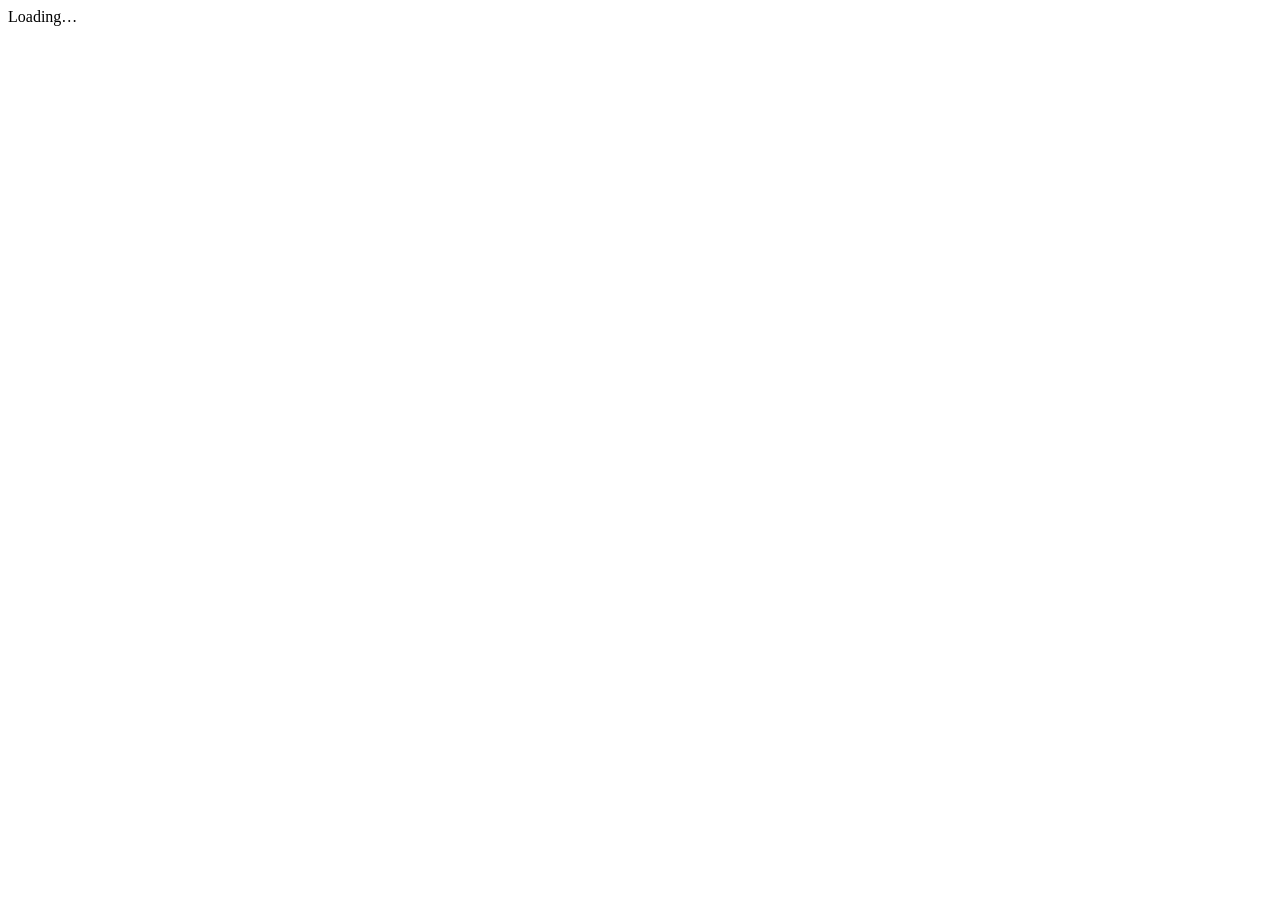
==== index.html @ f38e732e "Add admin-managed Links page; version all module imports for cache-busting Co-Authored-By: Claude Op" ====
<!DOCTYPE html>
<html lang="en">
<head>
  <meta charset="utf-8">
  <meta name="viewport" content="width=device-width, initial-scale=1, viewport-fit=cover">
  <meta name="theme-color" content="#0d0f13">
  <meta name="robots" content="noindex, nofollow">
  <meta name="apple-mobile-web-app-capable" content="yes">
  <meta name="mobile-web-app-capable" content="yes">
  <meta name="apple-mobile-web-app-status-bar-style" content="black-translucent">
  <meta name="apple-mobile-web-app-title" content="BTS">
  <title>BTS – Team</title>
  <link rel="manifest" href="manifest.webmanifest">
  <link rel="icon" href="icon.svg" type="image/svg+xml">
  <link rel="apple-touch-icon" href="icon-192.png">
  <link rel="stylesheet" href="css/app.css?v=5">
</head>
<body>
  <div id="app"><div class="loading">Loading…</div></div>
  <noscript>BTS needs JavaScript.</noscript>
  <script type="module" src="js/app.js?v=5"></script>
</body>
</html>
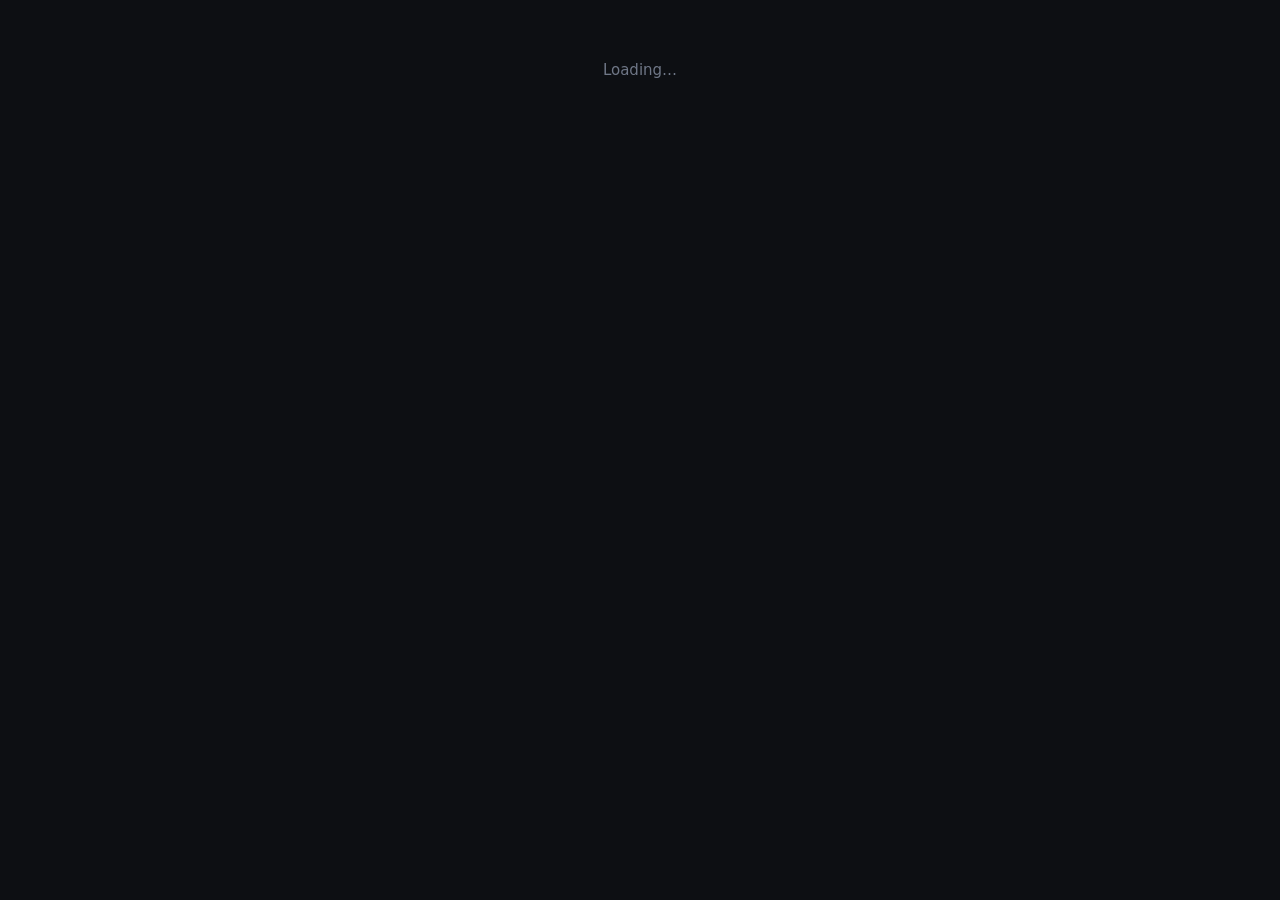
==== commit 1b4447a8: "Add Expenses: one-off/repeating, company/artist/booking, paid tracking; shown in calendar, home, sum" ====
--- a/index.html
+++ b/index.html
@@ -13,11 +13,11 @@
   <link rel="manifest" href="manifest.webmanifest">
   <link rel="icon" href="icon.svg" type="image/svg+xml">
   <link rel="apple-touch-icon" href="icon-192.png">
-  <link rel="stylesheet" href="css/app.css?v=5">
+  <link rel="stylesheet" href="css/app.css?v=9">
 </head>
 <body>
   <div id="app"><div class="loading">Loading…</div></div>
   <noscript>BTS needs JavaScript.</noscript>
-  <script type="module" src="js/app.js?v=5"></script>
+  <script type="module" src="js/app.js?v=9"></script>
 </body>
 </html>
--- a/css/app.css
+++ b/css/app.css
@@ -0,0 +1,174 @@
+:root{
+  --bg:#0d0f13; --bg2:#14171d; --card:#191d25; --card2:#20252f; --line:#2a303c; --line2:#363d4b;
+  --tx:#e6e8ec; --tx2:#a3aab8; --tx3:#6f7787;
+  --acc:#6ea8fe; --acc2:#3d7ef5; --ok:#34d399; --warn:#fbbf24; --bad:#f87171;
+  --shoot:#f59e0b; --recording:#22d3ee; --management:#a78bfa; --meeting:#34d399; --expense:#f87171; --unsorted:#94a3b8;
+  --r:12px; --r2:8px;
+  --font: system-ui,-apple-system,"Segoe UI",Roboto,"Helvetica Neue",Arial,sans-serif;
+}
+*{box-sizing:border-box}
+html,body{margin:0;height:100%;background:var(--bg);color:var(--tx);font:15px/1.45 var(--font);-webkit-text-size-adjust:100%}
+a{color:var(--acc);text-decoration:none}
+a:hover{text-decoration:underline}
+h1,h2,h3,h4{margin:0 0 .5em;line-height:1.2}
+h1{font-size:1.5rem} h2{font-size:1.15rem} h3{font-size:1rem}
+p{margin:.3em 0 .8em}
+small,.muted{color:var(--tx2)} .dim{color:var(--tx3)}
+hr{border:0;border-top:1px solid var(--line);margin:16px 0}
+button,input,select,textarea{font:inherit;color:inherit}
+input,select,textarea{width:100%;background:var(--bg2);border:1px solid var(--line2);border-radius:var(--r2);padding:10px 11px;outline:none;min-height:42px}
+textarea{min-height:80px;resize:vertical}
+input:focus,select:focus,textarea:focus{border-color:var(--acc)}
+input[type=checkbox]{width:auto;min-height:0;accent-color:var(--acc)}
+input[type=file]{padding:8px}
+label{display:block;font-size:.82rem;color:var(--tx2);margin:0 0 4px}
+.field{margin-bottom:12px}
+.row{display:flex;gap:10px;flex-wrap:wrap}
+.row>*{flex:1 1 140px;min-width:0}
+.row.tight>*{flex:0 0 auto}
+.btn{display:inline-flex;align-items:center;justify-content:center;gap:6px;background:var(--card2);border:1px solid var(--line2);border-radius:var(--r2);padding:9px 14px;cursor:pointer;min-height:40px;white-space:nowrap}
+.btn:hover{border-color:var(--tx3)}
+.btn.primary{background:var(--acc2);border-color:var(--acc2);color:#fff}
+.btn.primary:hover{background:#4c8bf7}
+.btn.danger{color:var(--bad);border-color:#5a2a2a}
+.btn.ghost{background:transparent}
+.btn.sm{padding:5px 10px;min-height:32px;font-size:.85rem}
+.btn:disabled{opacity:.45;cursor:not-allowed}
+.btns{display:flex;gap:8px;flex-wrap:wrap;align-items:center}
+.spacer{flex:1}
+
+/* layout */
+#app{min-height:100%}
+.shell{display:flex;min-height:100vh}
+.side{width:230px;flex:0 0 230px;background:var(--bg2);border-right:1px solid var(--line);padding:16px 10px;position:sticky;top:0;height:100vh;overflow:auto}
+.brand{font-weight:800;letter-spacing:.08em;font-size:1.2rem;padding:4px 10px 16px}
+.brand span{color:var(--acc)}
+.nav a{display:flex;align-items:center;gap:10px;padding:9px 12px;border-radius:var(--r2);color:var(--tx2);margin-bottom:2px}
+.nav a:hover{background:var(--card);text-decoration:none;color:var(--tx)}
+.nav a.on{background:var(--card2);color:var(--tx)}
+.nav .ico{width:20px;text-align:center}
+.nav .sep{height:1px;background:var(--line);margin:10px 6px}
+.main{flex:1;min-width:0;padding:22px 26px 100px;max-width:1200px}
+.topbar{display:flex;align-items:center;gap:10px;margin-bottom:18px;flex-wrap:wrap}
+.topbar h1{margin:0;flex:1}
+.bottom{display:none}
+@media (max-width:900px){
+  .side{display:none}
+  .main{padding:14px 12px 96px}
+  .bottom{display:flex;position:fixed;left:0;right:0;bottom:0;z-index:30;background:var(--bg2);border-top:1px solid var(--line);padding:6px 4px calc(6px + env(safe-area-inset-bottom))}
+  .bottom a{flex:1;display:flex;flex-direction:column;align-items:center;gap:2px;color:var(--tx2);font-size:.7rem;padding:4px 0}
+  .bottom a.on{color:var(--tx)}
+  .bottom a .ico{font-size:1.25rem;line-height:1}
+  .bottom a.plus .ico{background:var(--acc2);color:#fff;width:42px;height:42px;border-radius:50%;display:flex;align-items:center;justify-content:center;font-size:1.6rem;margin-top:-14px;box-shadow:0 4px 14px #0008}
+  h1{font-size:1.3rem}
+}
+
+/* cards & lists */
+.card{background:var(--card);border:1px solid var(--line);border-radius:var(--r);padding:16px;margin-bottom:14px}
+.card.flat{padding:0;overflow:hidden}
+.card h2{display:flex;align-items:center;gap:8px}
+.grid{display:grid;gap:14px;grid-template-columns:repeat(auto-fill,minmax(260px,1fr))}
+.grid2{display:grid;gap:14px;grid-template-columns:1fr 1fr}
+@media (max-width:900px){.grid2{grid-template-columns:1fr}}
+.list{display:flex;flex-direction:column}
+.item{display:flex;gap:12px;align-items:flex-start;padding:12px 14px;border-bottom:1px solid var(--line);cursor:pointer}
+.item:last-child{border-bottom:0}
+.item:hover{background:var(--card2)}
+.item .bar{width:4px;align-self:stretch;border-radius:4px;flex:0 0 4px}
+.item .body{flex:1;min-width:0}
+.item .t{font-weight:600}
+.item .meta{color:var(--tx2);font-size:.85rem;display:flex;gap:4px 12px;flex-wrap:wrap;margin-top:2px}
+.item .right{text-align:right;font-size:.85rem;color:var(--tx2);white-space:nowrap}
+.empty{padding:22px;text-align:center;color:var(--tx3)}
+.badge{display:inline-flex;align-items:center;gap:4px;padding:2px 8px;border-radius:99px;font-size:.75rem;background:var(--card2);border:1px solid var(--line2);color:var(--tx2);white-space:nowrap}
+.badge.ok{color:var(--ok);border-color:#1f5a46}
+.badge.warn{color:var(--warn);border-color:#6b5414}
+.badge.bad{color:var(--bad);border-color:#6b2a2a}
+.badge.acc{color:var(--acc);border-color:#2b4a7a}
+.t-shoot{--c:var(--shoot)} .t-recording{--c:var(--recording)} .t-management{--c:var(--management)} .t-unsorted{--c:var(--unsorted)} .t-meeting{--c:var(--meeting)} .t-expense{--c:var(--expense)}
+.tdot{display:inline-block;width:9px;height:9px;border-radius:50%;background:var(--c)}
+.item .bar{background:var(--c,var(--line2))}
+.stats{display:grid;grid-template-columns:repeat(auto-fill,minmax(130px,1fr));gap:10px}
+.stat{background:var(--bg2);border:1px solid var(--line);border-radius:var(--r2);padding:10px 12px}
+.stat .v{font-size:1.25rem;font-weight:700}
+.stat .k{font-size:.78rem;color:var(--tx2)}
+.kv{display:grid;grid-template-columns:140px 1fr;gap:6px 12px;font-size:.92rem}
+.kv>div:nth-child(odd){color:var(--tx2)}
+@media (max-width:600px){.kv{grid-template-columns:1fr}.kv>div:nth-child(odd){margin-top:6px}}
+.pre{white-space:pre-wrap}
+.tabs{display:flex;gap:6px;margin-bottom:14px;flex-wrap:wrap}
+.tabs button{background:transparent;border:1px solid var(--line2);color:var(--tx2);border-radius:99px;padding:6px 14px;cursor:pointer}
+.tabs button.on{background:var(--card2);color:var(--tx);border-color:var(--tx3)}
+table{width:100%;border-collapse:collapse;font-size:.9rem}
+th,td{padding:9px 10px;border-bottom:1px solid var(--line);text-align:left;vertical-align:top}
+th{color:var(--tx2);font-weight:500;font-size:.8rem}
+.tablewrap{overflow-x:auto}
+tr.click{cursor:pointer} tr.click:hover{background:var(--card2)}
+
+/* chips */
+.chips{display:flex;flex-wrap:wrap;gap:6px}
+.chip{display:inline-flex;align-items:center;gap:6px;padding:6px 11px;border-radius:99px;border:1px solid var(--line2);background:var(--bg2);cursor:pointer;font-size:.86rem;user-select:none}
+.chip.on{background:#1d3357;border-color:var(--acc);color:#fff}
+.chip.busy{border-color:#6b2a2a;color:var(--bad)}
+.chip.busy.on{background:#4a1f1f}
+.chip.off{opacity:.45}
+.chip small{color:inherit;opacity:.7}
+.group-label{font-size:.75rem;text-transform:uppercase;letter-spacing:.06em;color:var(--tx3);margin:10px 0 6px}
+
+/* alerts */
+.alert{border:1px solid;border-radius:var(--r2);padding:10px 12px;margin-bottom:8px;font-size:.9rem}
+.alert.bad{border-color:#6b2a2a;background:#2a1414}
+.alert.warn{border-color:#6b5414;background:#2a2210}
+.alert.info{border-color:#2b4a7a;background:#121e33}
+.alert .btns{margin-top:8px}
+.alert b{color:#fff}
+
+/* modal */
+.modal-bg{position:fixed;inset:0;background:#000a;z-index:50;display:flex;align-items:flex-start;justify-content:center;padding:30px 12px;overflow:auto}
+.modal{background:var(--card);border:1px solid var(--line2);border-radius:14px;width:100%;max-width:720px;padding:18px 18px 14px;box-shadow:0 20px 60px #000b}
+.modal.wide{max-width:920px}
+.modal .mh{display:flex;align-items:center;gap:10px;margin-bottom:14px}
+.modal .mh h2{margin:0;flex:1}
+.modal .mf{display:flex;gap:8px;flex-wrap:wrap;justify-content:flex-end;border-top:1px solid var(--line);padding-top:12px;margin-top:6px;position:sticky;bottom:-14px;background:var(--card);padding-bottom:4px}
+.x{background:none;border:0;color:var(--tx2);font-size:1.4rem;cursor:pointer;padding:0 6px}
+@media (max-width:600px){.modal-bg{padding:0}.modal{border-radius:0;min-height:100%;border:0}}
+.section{border-top:1px solid var(--line);padding-top:12px;margin-top:6px}
+.section>h3{font-size:.85rem;text-transform:uppercase;letter-spacing:.06em;color:var(--tx2)}
+
+/* calendar */
+.cal{display:grid;grid-template-columns:repeat(7,1fr);border:1px solid var(--line);border-radius:var(--r);overflow:hidden;background:var(--line);gap:1px}
+.cal .dow{background:var(--bg2);padding:6px;font-size:.75rem;color:var(--tx2);text-align:center}
+.cal .day{background:var(--card);min-height:108px;padding:5px;cursor:pointer;overflow:hidden}
+.cal .day:hover{background:var(--card2)}
+.cal .day.out{background:#14171d;color:var(--tx3)}
+.cal .day.today .n{background:var(--acc2);color:#fff;border-radius:99px;padding:0 7px}
+.cal .day.sel{outline:2px solid var(--acc);outline-offset:-2px}
+.cal .n{font-size:.8rem;display:inline-block;margin-bottom:3px}
+.cal .ev{display:block;font-size:.74rem;padding:2px 5px;border-radius:5px;margin-bottom:2px;background:color-mix(in srgb,var(--c) 22%,transparent);border-left:3px solid var(--c);white-space:nowrap;overflow:hidden;text-overflow:ellipsis}
+.cal .more{font-size:.72rem;color:var(--tx2)}
+.cal .dots{display:none}
+@media (max-width:700px){
+  .cal .day{min-height:54px;padding:3px}
+  .cal .ev,.cal .more{display:none}
+  .cal .dots{display:flex;gap:3px;flex-wrap:wrap}
+  .cal .dots i{width:7px;height:7px;border-radius:50%;background:var(--c)}
+}
+
+/* misc */
+.toast{position:fixed;left:50%;bottom:90px;transform:translateX(-50%);background:var(--card2);border:1px solid var(--line2);padding:10px 16px;border-radius:99px;z-index:80;box-shadow:0 8px 30px #000a;font-size:.9rem}
+.toast.bad{border-color:#6b2a2a;color:var(--bad)}
+.login{max-width:380px;margin:12vh auto;padding:0 16px}
+.login .card{padding:24px}
+.center{text-align:center}
+.help h2{margin-top:22px;padding-top:12px;border-top:1px solid var(--line)}
+.help h2:first-of-type{border-top:0;margin-top:0;padding-top:0}
+.help li{margin-bottom:5px}
+.help code,.code{background:var(--bg2);border:1px solid var(--line);padding:1px 6px;border-radius:5px;font-size:.88em}
+.toc{columns:2;font-size:.9rem}
+@media (max-width:600px){.toc{columns:1}}
+.change{font-size:.82rem;color:var(--tx2);margin-top:3px}
+.change b{color:var(--tx)}
+.drawer a{display:flex;gap:12px;padding:13px 6px;border-bottom:1px solid var(--line);color:var(--tx)}
+.money-pos{color:var(--warn)} .money-ok{color:var(--ok)}
+.loading{padding:60px;text-align:center;color:var(--tx3)}
+.agenda{margin:6px 0 0 0;padding-left:20px}.agenda li{margin-bottom:3px}
